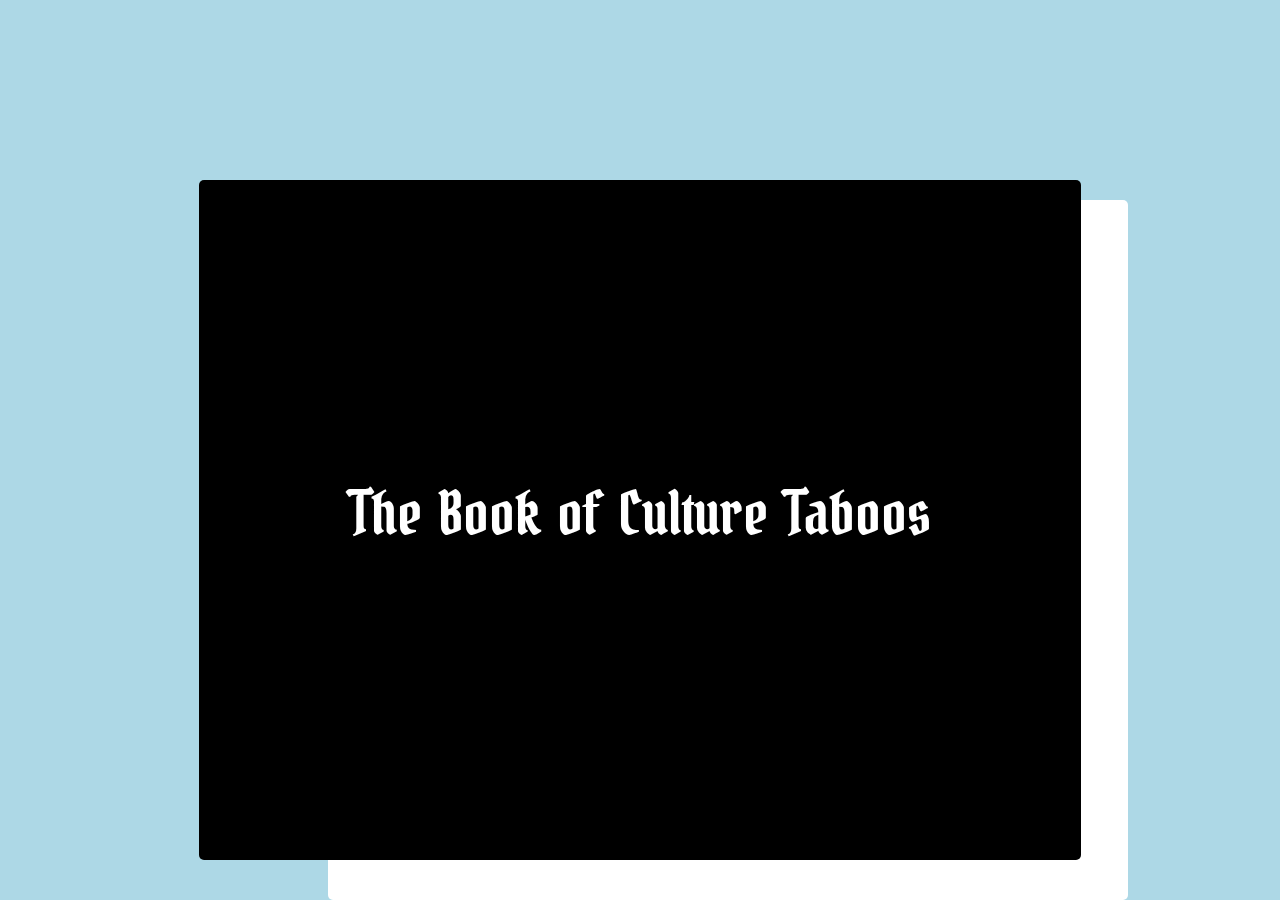
==== index.html @ 697d09df "initial commit" ====
<!DOCTYPE html>
<html lang="en">
<head>
    <meta charset="UTF-8">
    <meta name="viewport" content="width=device-width, initial-scale=1.0">
    <title>The Book of Culture Taboos</title>
    <link href="https://cdn.jsdelivr.net/npm/bootstrap@5.3.3/dist/css/bootstrap.min.css" rel="stylesheet" integrity="sha384-QWTKZyjpPEjISv5WaRU9OFeRpok6YctnYmDr5pNlyT2bRjXh0JMhjY6hW+ALEwIH" crossorigin="anonymous">
    <link rel="preconnect" href="https://fonts.googleapis.com">
    <link rel="preconnect" href="https://fonts.gstatic.com" crossorigin>
    <link href="https://fonts.googleapis.com/css2?family=Bokor&display=swap" rel="stylesheet">
    <link rel="stylesheet" href="src/style.css">
</head>
<body>
    <div class="d-flex justify-content-center">
        <div class="book-cover z-0 position-absolute">
        <h1>The Book of Culture Taboos</h1>
        </div>
        <div class="pages z-n1 position-absolute"></div>
    </div>
    <script src="https://cdn.jsdelivr.net/npm/bootstrap@5.3.3/dist/js/bootstrap.bundle.min.js" integrity="sha384-YvpcrYf0tY3lHB60NNkmXc5s9fDVZLESaAA55NDzOxhy9GkcIdslK1eN7N6jIeHz" crossorigin="anonymous"></script>
</body>
</html>
---- src/style.css ----
body {
    background-color: lightblue;
}

.book-cover {
    background-color: black;
    padding: 300px 150px;
    margin-top: 180px;
    border-radius: 5px;
}

.pages {
    background-color: white;
    padding: 350px 400px;
    margin-left: 175px;
    margin-top: 200px;
    border-radius: 5px;
}

h1 {
    font-family: "Bokor", system-ui;
    font-weight: 400;
    font-style: normal;
    font-size: 60px;
    color: white;
    text-align: center;
}
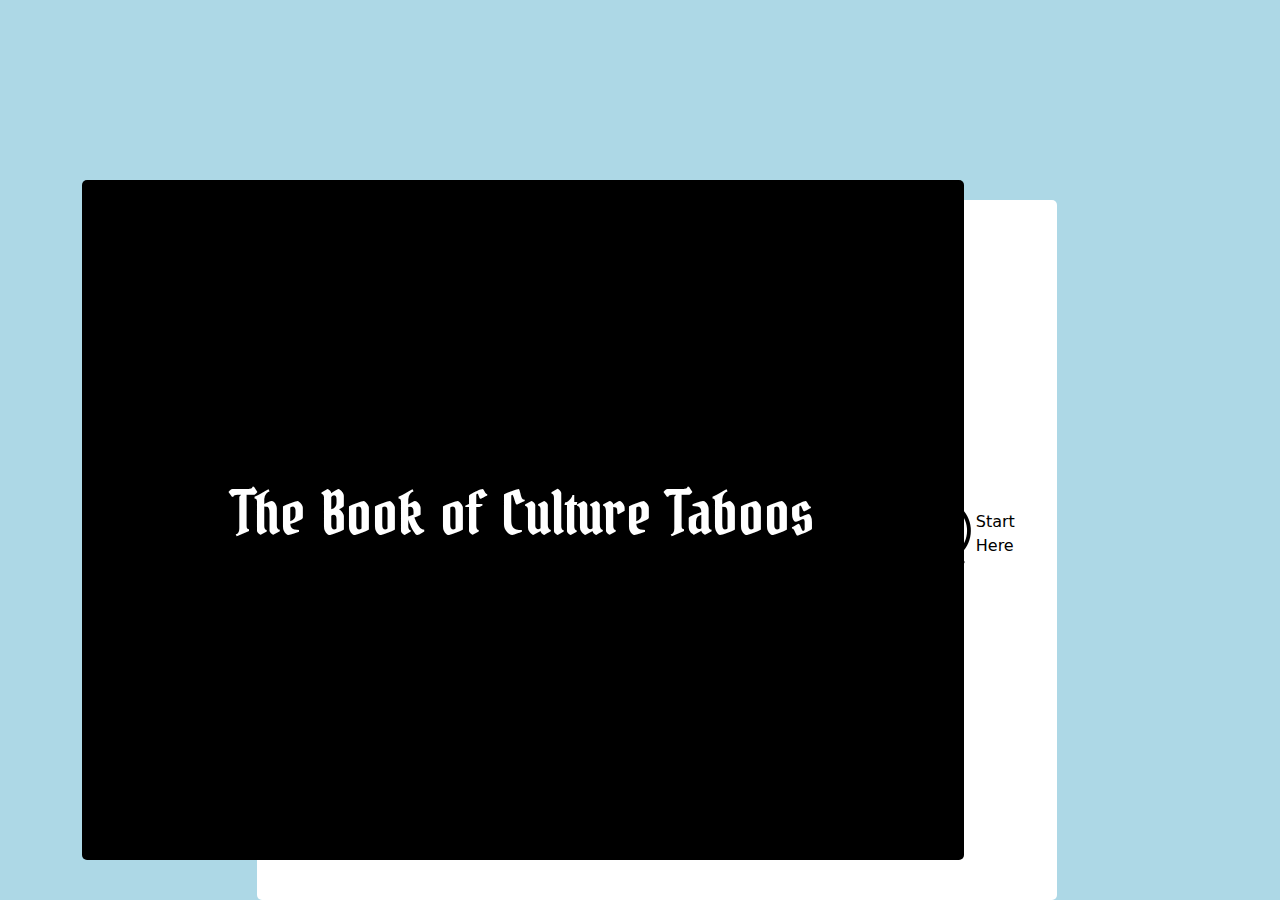
==== commit 3d10fd53: "added arrow link to start book" ====
--- a/index.html
+++ b/index.html
@@ -11,11 +11,25 @@
     <link rel="stylesheet" href="src/style.css">
 </head>
 <body>
-    <div class="d-flex justify-content-center">
-        <div class="book-cover z-0 position-absolute">
-        <h1>The Book of Culture Taboos</h1>
+    <div class="container">
+        <div class="row d-flex justify-content-center">
+            <div class="col-9">
+                <div class="book-cover z-0 position-absolute">
+                    <h1>The Book of Culture Taboos</h1>
+                </div>
+                <div class="pages z-n1 position-absolute"></div>
+            </div>
+            <div class="col-3 p-0">
+                <div class="row">
+                    <div class="col-1">
+                        <img src="images/circular-arrow.png" alt="circular arrow" class="circular-arrow">
+                    </div>
+                    <div class="col-2">
+                        <a href="#" class="start-link">Start Here</a>
+                    </div>
+                </div>
+            </div>
         </div>
-        <div class="pages z-n1 position-absolute"></div>
     </div>
     <script src="https://cdn.jsdelivr.net/npm/bootstrap@5.3.3/dist/js/bootstrap.bundle.min.js" integrity="sha384-YvpcrYf0tY3lHB60NNkmXc5s9fDVZLESaAA55NDzOxhy9GkcIdslK1eN7N6jIeHz" crossorigin="anonymous"></script>
 </body>
--- a/src/style.css
+++ b/src/style.css
@@ -24,4 +24,17 @@
     font-size: 60px;
     color: white;
     text-align: center;
-}+}
+
+.circular-arrow {
+    margin-top: 500px;
+}
+
+.start-link {
+    display:block;
+    margin-top: 500px;
+    padding: 10px 25px;
+    text-decoration: none;
+    color:black;
+}
+
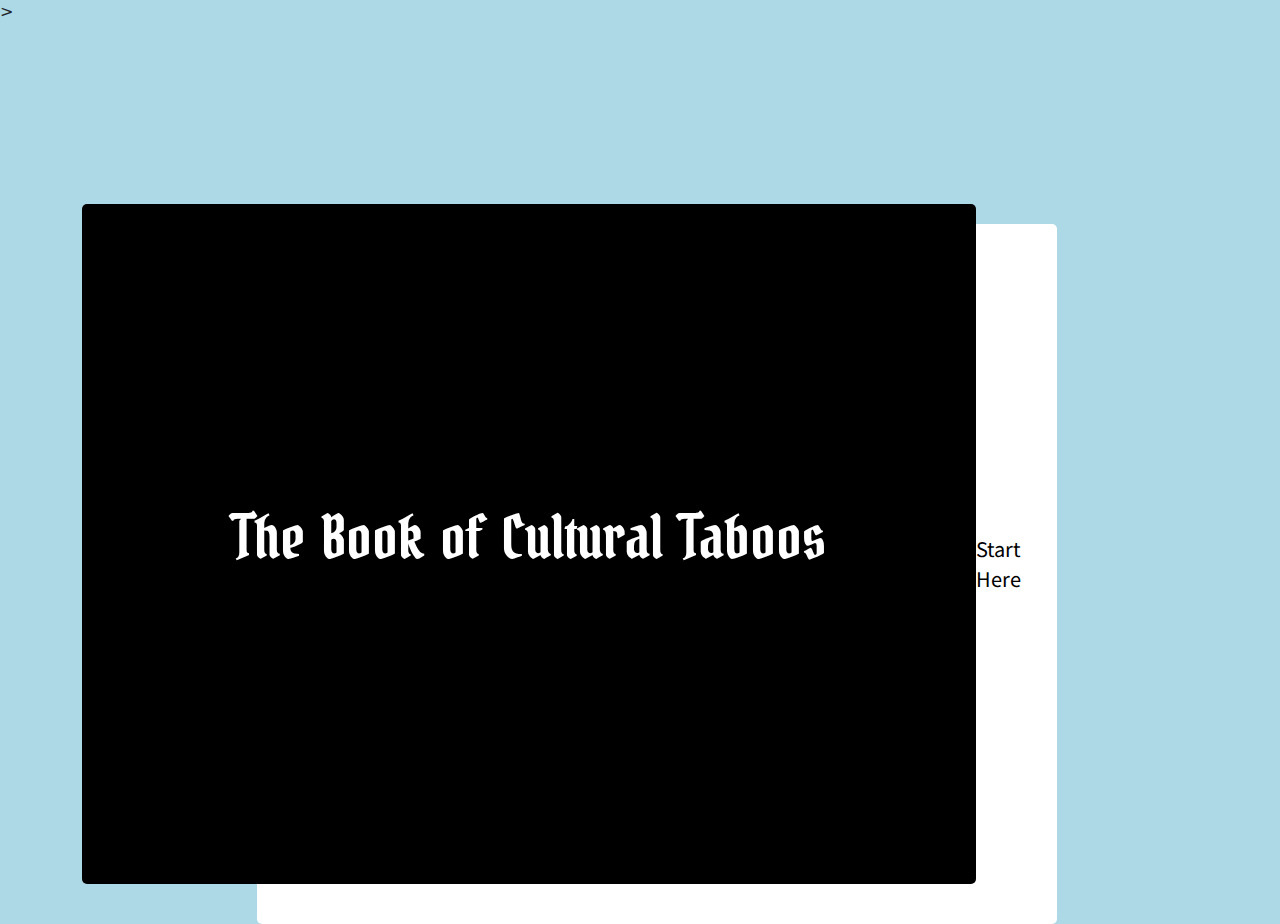
==== commit bb0b0773: "added font styling and start link" ====
--- a/index.html
+++ b/index.html
@@ -8,6 +8,9 @@
     <link rel="preconnect" href="https://fonts.googleapis.com">
     <link rel="preconnect" href="https://fonts.gstatic.com" crossorigin>
     <link href="https://fonts.googleapis.com/css2?family=Bokor&display=swap" rel="stylesheet">
+    <link rel="preconnect" href="https://fonts.googleapis.com">
+    <link rel="preconnect" href="https://fonts.gstatic.com" crossorigin>
+    <link href="https://fonts.googleapis.com/css2?family=Noto+Sans+JP:wght@100..900&display=swap" rel="stylesheet">>
     <link rel="stylesheet" href="src/style.css">
 </head>
 <body>
@@ -15,7 +18,7 @@
         <div class="row d-flex justify-content-center">
             <div class="col-9">
                 <div class="book-cover z-0 position-absolute">
-                    <h1>The Book of Culture Taboos</h1>
+                    <h1>The Book of Cultural Taboos</h1>
                 </div>
                 <div class="pages z-n1 position-absolute"></div>
             </div>
@@ -25,7 +28,7 @@
                         <img src="images/circular-arrow.png" alt="circular arrow" class="circular-arrow">
                     </div>
                     <div class="col-2">
-                        <a href="#" class="start-link">Start Here</a>
+                        <a href="japanese.html" class="start-link">Start Here</a>
                     </div>
                 </div>
             </div>
--- a/src/style.css
+++ b/src/style.css
@@ -36,5 +36,14 @@
     padding: 10px 25px;
     text-decoration: none;
     color:black;
+    font-family: "Noto Sans JP", sans-serif;
+    font-weight: 400;
+    font-style: normal;
+    font-size: 20px;
 }
 
+.start-link:hover {
+    color: rgb(241, 177, 14);
+    text-decoration: underline;
+}
+
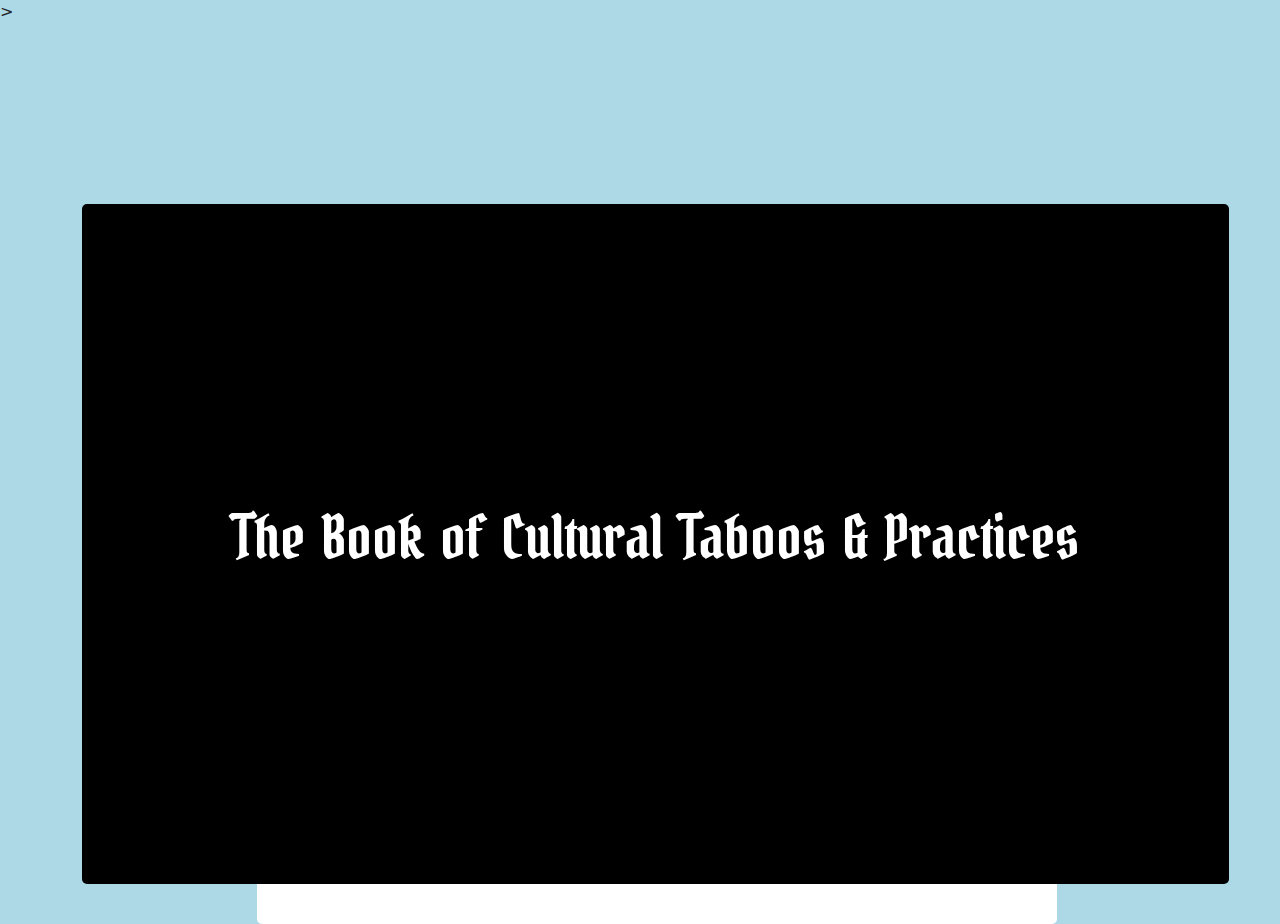
==== commit 12337243: "changed titles to add Practices" ====
--- a/index.html
+++ b/index.html
@@ -18,7 +18,7 @@
         <div class="row d-flex justify-content-center">
             <div class="col-9">
                 <div class="book-cover z-0 position-absolute">
-                    <h1>The Book of Cultural Taboos</h1>
+                    <h1>The Book of Cultural Taboos & Practices</h1>
                 </div>
                 <div class="pages z-n1 position-absolute"></div>
             </div>
--- a/src/style.css
+++ b/src/style.css
@@ -15,15 +15,6 @@
     margin-left: 175px;
     margin-top: 200px;
     border-radius: 5px;
-}
-
-h1 {
-    font-family: "Bokor", system-ui;
-    font-weight: 400;
-    font-style: normal;
-    font-size: 60px;
-    color: white;
-    text-align: center;
 }
 
 .circular-arrow {
@@ -47,3 +38,109 @@
     text-decoration: underline;
 }
 
+h1 {
+    font-family: "Bokor", system-ui;
+    font-weight: 400;
+    font-style: normal;
+    font-size: 60px;
+    color: white;
+    text-align: center;
+}
+
+h2 {
+    font-family: "Noto Serif Ahom", serif;
+    font-weight: 400;
+    font-style: normal;
+    font-size: 50px;
+}
+
+h3 {
+    color:black;
+    font-family: "Noto Sans JP", sans-serif;
+    font-weight: 400;
+    font-style: normal;
+    font-size: 30px;
+}
+
+p {
+    color:black;
+    font-family: "Noto Sans JP", sans-serif;
+    font-weight: 400;
+    font-style: normal;
+    font-size: 16px;
+}
+
+ul {
+    color:black;
+    font-family: "Noto Sans JP", sans-serif;
+    font-weight: 400;
+    font-style: normal;
+    font-size: 16px;
+}
+
+.first-page {
+    background-color: white;
+}
+
+.second-page {
+    background-color: white;
+}
+
+.cultural-taboo-section {
+    margin:20px;
+}
+
+.next-arrow {
+    padding-top: 500px;
+}
+
+.back-link a {
+    float: right;
+    color: black;
+    font-family: "Noto Sans JP", sans-serif;
+    font-weight: 600;
+    font-style: normal;
+    font-size: 16px;
+    text-decoration: none;
+}
+
+.back-link a:hover {
+    color: rgb(241, 177, 14);
+    text-decoration: underline;
+}
+
+.resources-section {
+    text-align: center;
+}
+
+.resources-section p {
+    color: white;
+    font-family: "Noto Sans JP", sans-serif;
+    font-weight: 600;
+    font-style: normal;
+    font-size: 16px;
+}
+
+.resources-section a {
+    color: white;
+    text-decoration: none;
+    font-family: "Noto Sans JP", sans-serif;
+    font-weight: 600;
+    font-style: normal;
+    font-size: 16px;
+}
+
+.resources-section a:hover {
+    color: rgb(241, 177, 14);
+    text-decoration: underline;
+}
+
+.credit-section a {
+    color: white;
+    text-decoration: none;
+}
+
+.credit-section a:hover {
+    color: rgb(241, 177, 14);
+    text-decoration: underline;
+}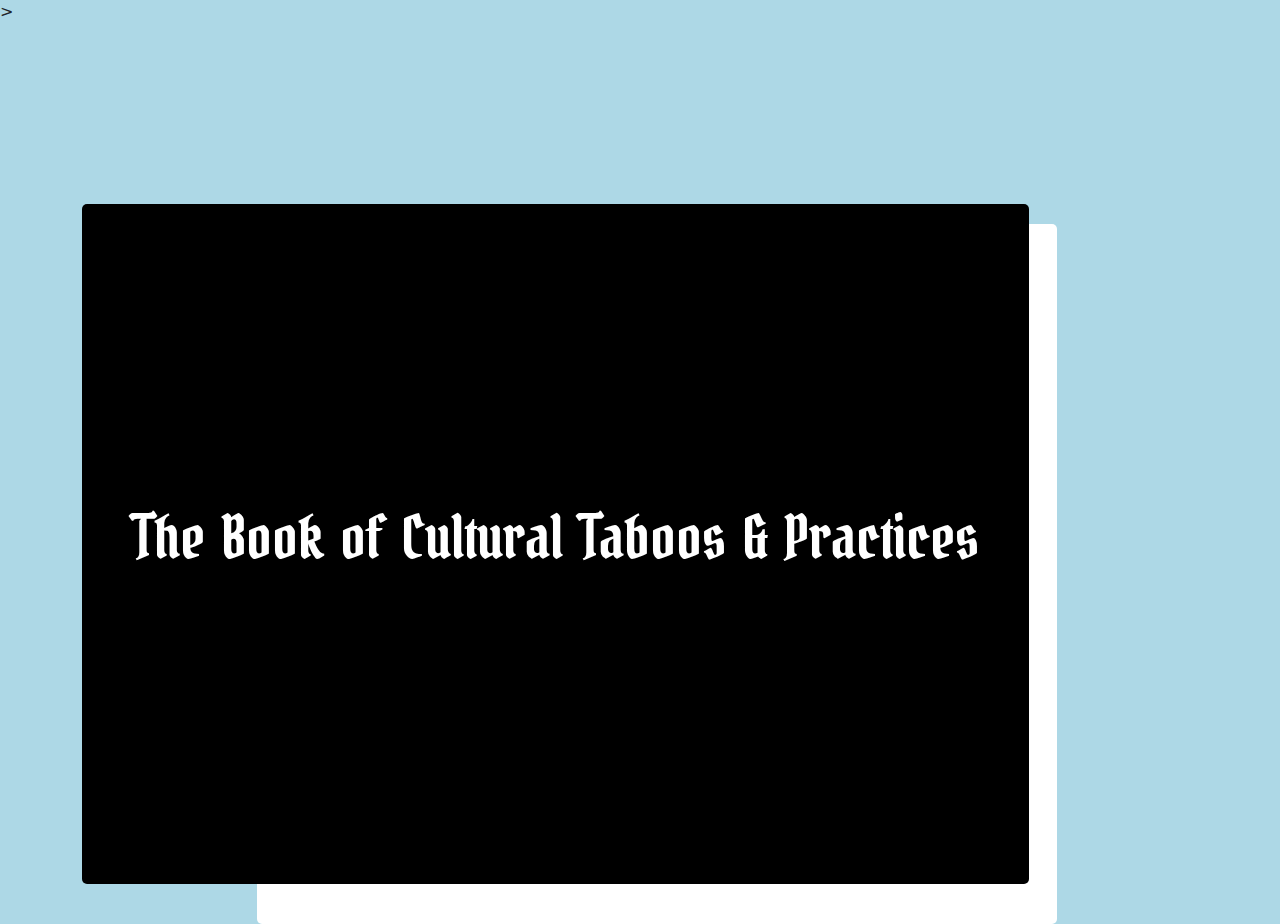
==== commit 973f77e7: "changed column size for start page and changed padding size for book cover" ====
--- a/index.html
+++ b/index.html
@@ -27,7 +27,7 @@
                     <div class="col-1">
                         <img src="images/circular-arrow.png" alt="circular arrow" class="circular-arrow">
                     </div>
-                    <div class="col-2">
+                    <div class="col-1">
                         <a href="japanese.html" class="start-link">Start Here</a>
                     </div>
                 </div>
--- a/src/style.css
+++ b/src/style.css
@@ -4,7 +4,7 @@
 
 .book-cover {
     background-color: black;
-    padding: 300px 150px;
+    padding: 300px 50px;
     margin-top: 180px;
     border-radius: 5px;
 }
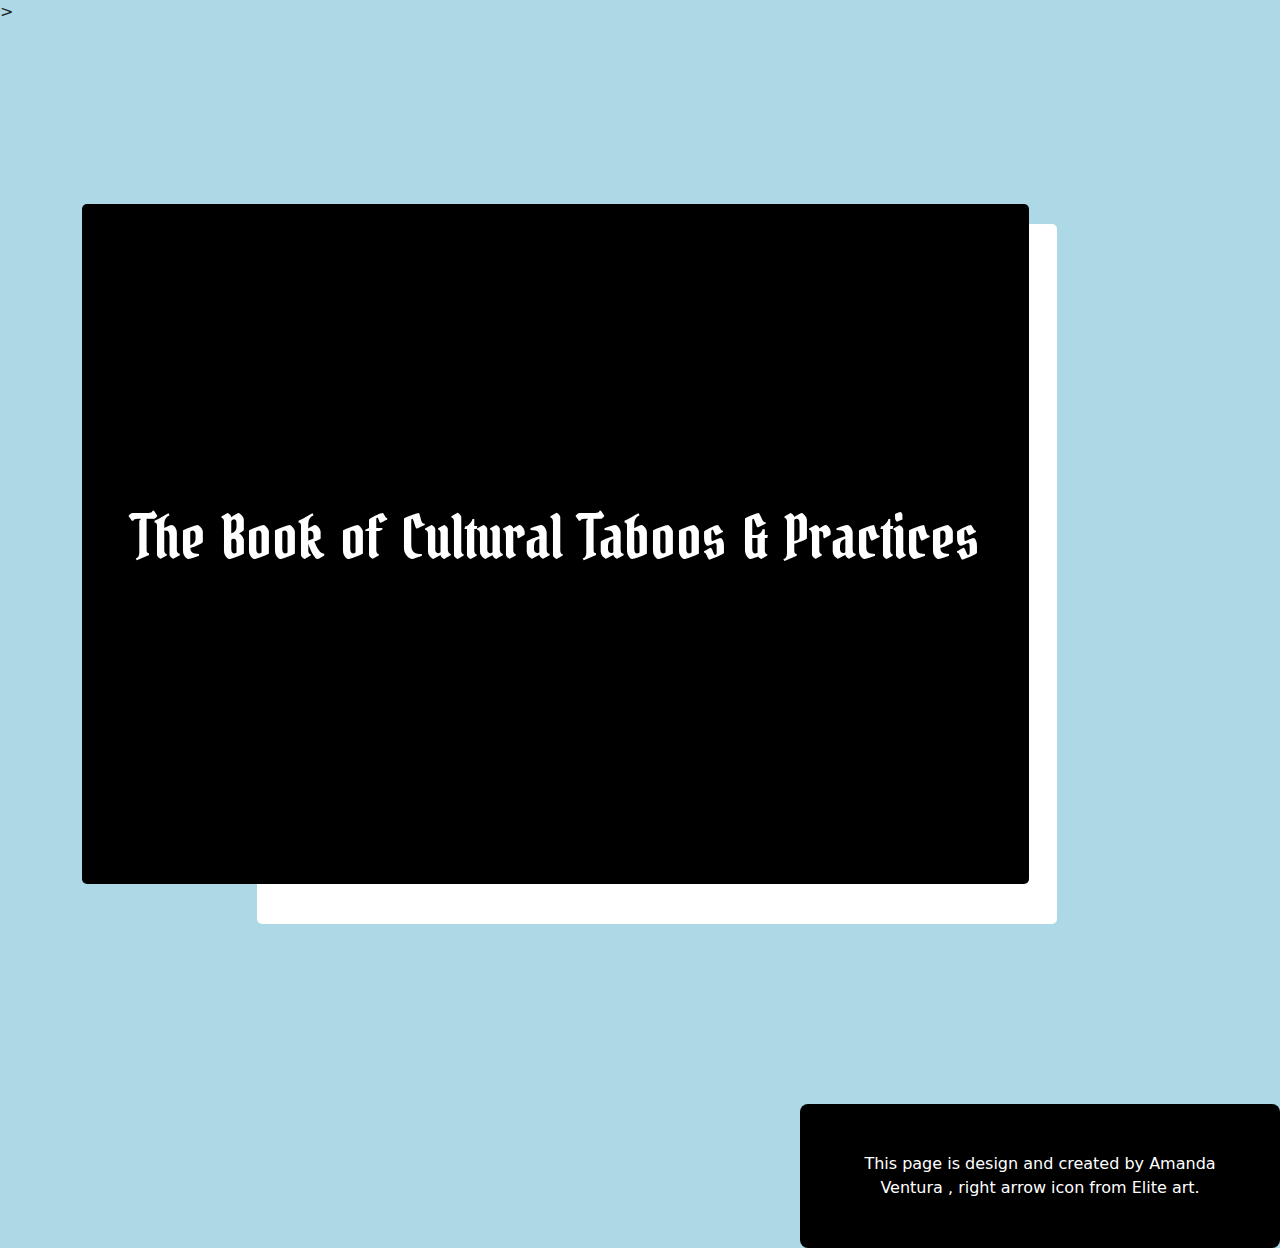
==== commit b71bd8cc: "added footer to index page" ====
--- a/index.html
+++ b/index.html
@@ -34,6 +34,13 @@
             </div>
         </div>
     </div>
+    <footer class="credit-section p-4 text-white text-center z-1 position-absolute p-5 rounded-3">
+        This page is design and created by 
+        <a href="https://github.com/ASV185/The-Book-of-Culture-Taboos" class="github-link">
+            Amanda Ventura
+        </a>
+        , right arrow icon from Elite art.
+    </footer>
     <script src="https://cdn.jsdelivr.net/npm/bootstrap@5.3.3/dist/js/bootstrap.bundle.min.js" integrity="sha384-YvpcrYf0tY3lHB60NNkmXc5s9fDVZLESaAA55NDzOxhy9GkcIdslK1eN7N6jIeHz" crossorigin="anonymous"></script>
 </body>
 </html>--- a/src/style.css
+++ b/src/style.css
@@ -135,6 +135,12 @@
     text-decoration: underline;
 }
 
+.credit-section {
+    background-color: black;
+    margin-top: 500px;
+    margin-left: 800px;
+}
+
 .credit-section a {
     color: white;
     text-decoration: none;
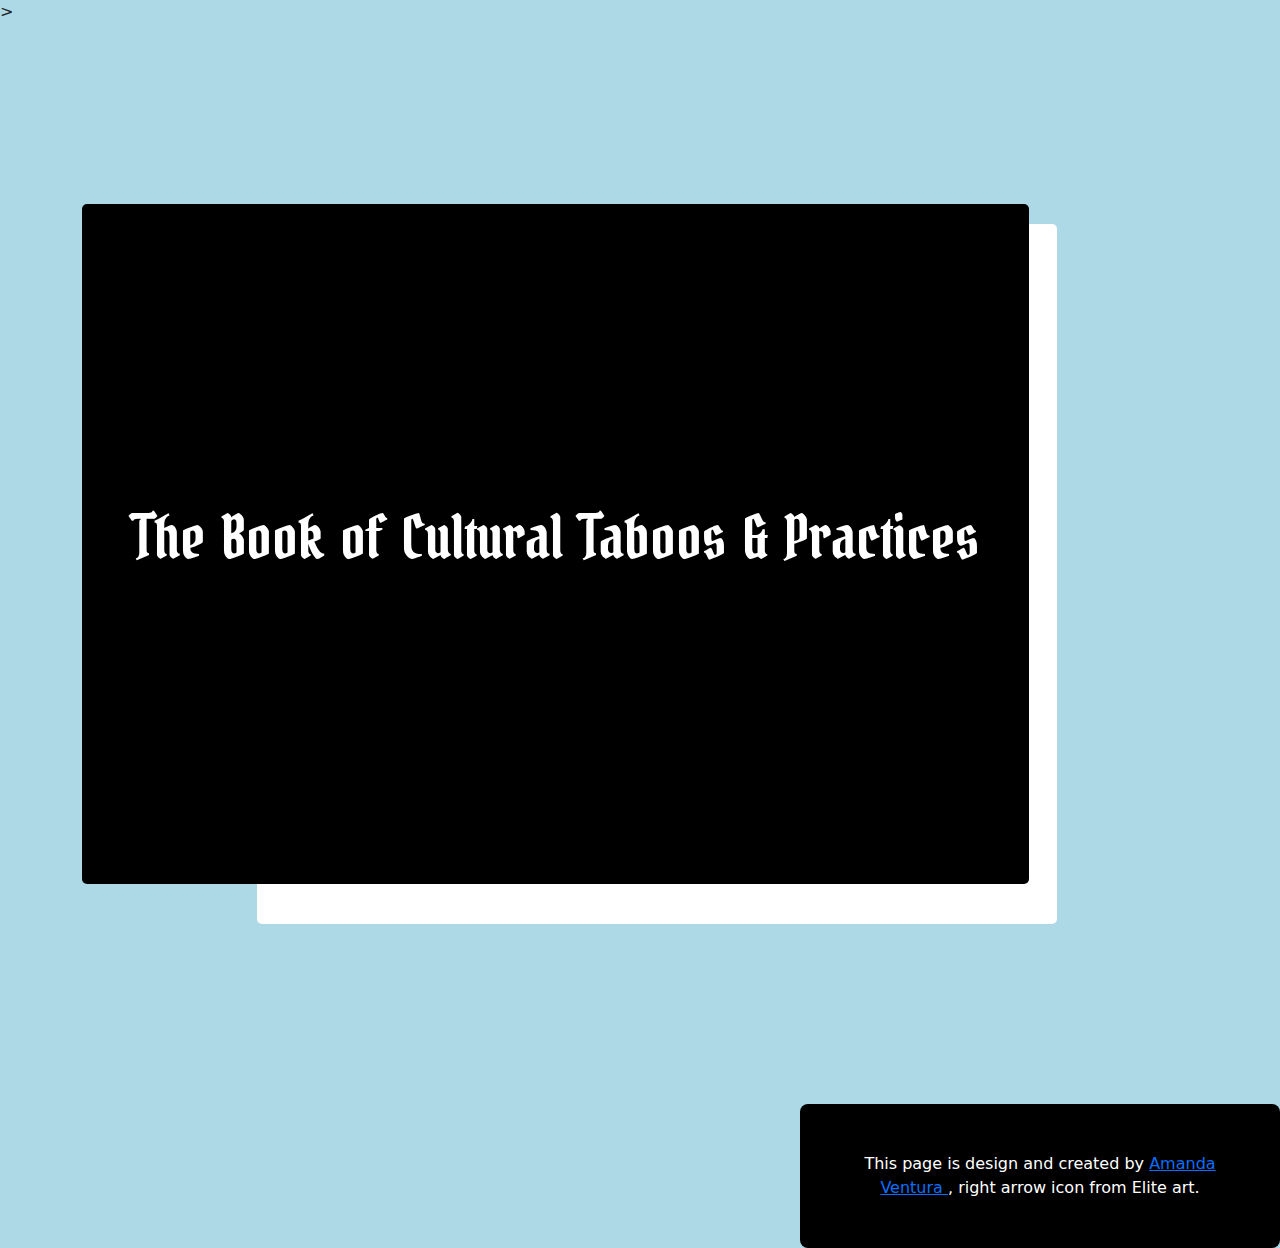
==== commit 939a51cf: "changed class of footer in index page" ====
--- a/index.html
+++ b/index.html
@@ -15,26 +15,28 @@
 </head>
 <body>
     <div class="container">
-        <div class="row d-flex justify-content-center">
-            <div class="col-9">
-                <div class="book-cover z-0 position-absolute">
-                    <h1>The Book of Cultural Taboos & Practices</h1>
+        <section class="taboo-and-practices-book-section">
+            <div class="row d-flex justify-content-center">
+                <div class="col-9">
+                    <div class="book-cover z-0 position-absolute">
+                        <h1>The Book of Cultural Taboos & Practices</h1>
+                    </div>
+                    <div class="pages z-n1 position-absolute"></div>
                 </div>
-                <div class="pages z-n1 position-absolute"></div>
-            </div>
-            <div class="col-3 p-0">
-                <div class="row">
-                    <div class="col-1">
-                        <img src="images/circular-arrow.png" alt="circular arrow" class="circular-arrow">
-                    </div>
-                    <div class="col-1">
-                        <a href="japanese.html" class="start-link">Start Here</a>
+                <div class="col-3 p-0">
+                    <div class="row">
+                        <div class="col-1">
+                            <img src="images/circular-arrow.png" alt="circular arrow" class="circular-arrow">
+                        </div>
+                        <div class="col-1">
+                            <a href="japanese.html" class="start-link">Start Here</a>
+                        </div>
                     </div>
                 </div>
             </div>
-        </div>
+        </section>
     </div>
-    <footer class="credit-section p-4 text-white text-center z-1 position-absolute p-5 rounded-3">
+    <footer class="home-credit-section p-4 text-white text-center z-1 position-absolute p-5 rounded-3">
         This page is design and created by 
         <a href="https://github.com/ASV185/The-Book-of-Culture-Taboos" class="github-link">
             Amanda Ventura
--- a/src/style.css
+++ b/src/style.css
@@ -135,7 +135,7 @@
     text-decoration: underline;
 }
 
-.credit-section {
+.home-credit-section {
     background-color: black;
     margin-top: 500px;
     margin-left: 800px;
